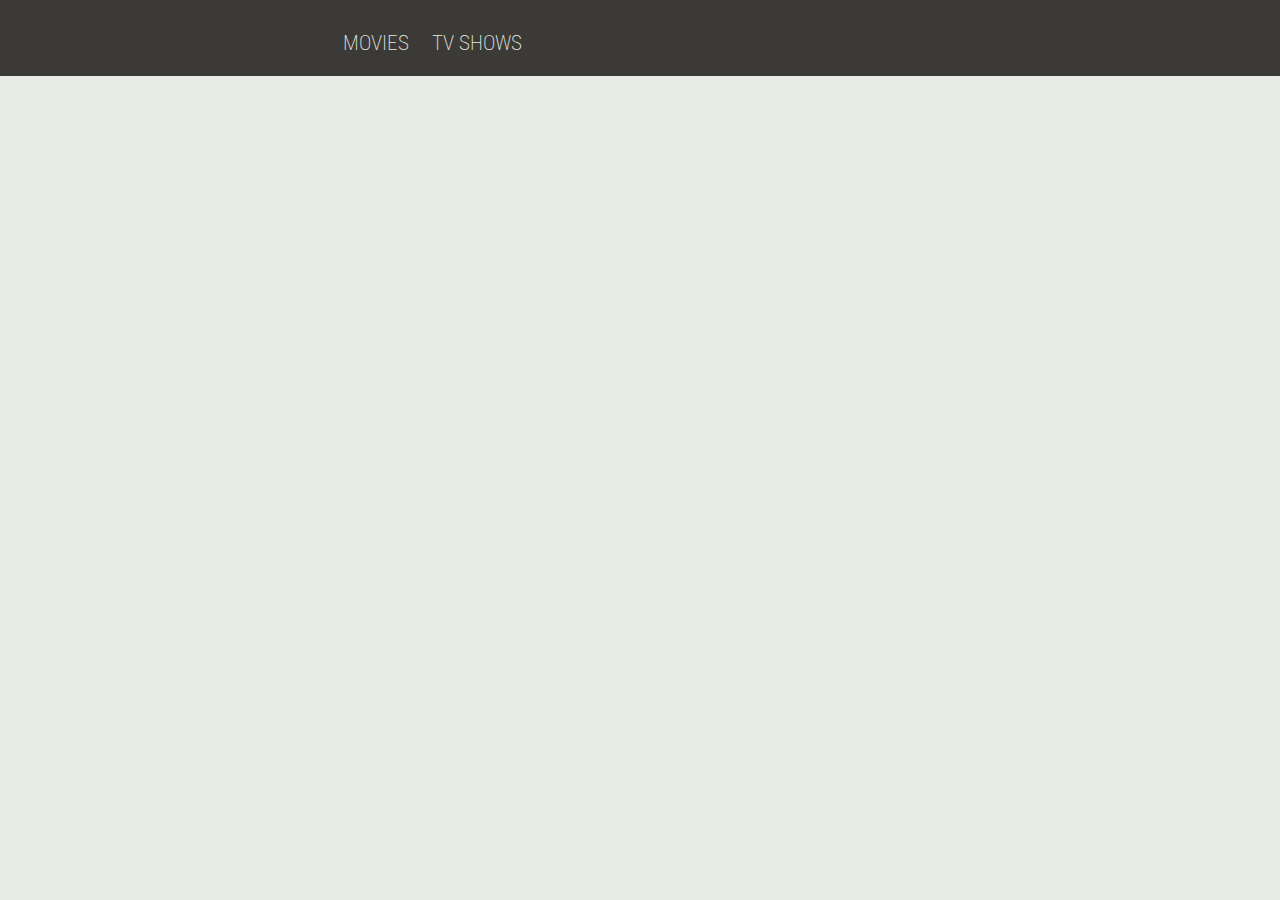
==== Rubicon/index.html @ d43d6e04 "Initial Code" ====
﻿<!DOCTYPE html>
<html ng-app="Rubicon">

<head>
    <script src="Scripts/angular.min.js"></script>
    <script src="Scripts/angular-ui-router.min.js"></script>
    <script src="Scripts/jquery-1.9.1.min.js"></script>
    <script src="Scripts/bootstrap.min.js"></script>
    <script src="app.js"></script>
    <link href="Content/bootstrap.min.css" rel="stylesheet" />
    <link href="style/site.css" rel="stylesheet" />
    <link href="https://fonts.googleapis.com/css?family=Roboto+Condensed" rel="stylesheet">
    <link href="fonts/OstrichSans-Black.otf" rel="stylesheet">
</head>
<body>
    <div class="container-fluid jumbotron">       
        <div class="row col-md-offset-3">
            <p ui-sref="movies" class="col-md-1" style="color: #e9ece5; font-family: 'Roboto Condensed', sans-serif; text-transform: uppercase; cursor:pointer; margin-right:10px;">Movies</p>
            <p ui-sref="tvshows" class="col-md-2" style="color: #e9ece5; font-family: 'Roboto Condensed', sans-serif; text-transform: uppercase; cursor:pointer">TV Shows</p>
        </div>
    </div>
    
    <div ui-view></div>

</body>
</html>
---- Rubicon/style/site.css ----
﻿.jumbotron {
    color: white;
    background-color: #3b3a36;
    height: 50px;
    margin-top: -20px;
}

body {
    background-color: #e9ece5;
}

.image {
    width: 100%;
    height: 100%;
}

    .image img {
        -webkit-transition: all 1s ease; /* Safari and Chrome */
        -moz-transition: all 1s ease; /* Firefox */
        -o-transition: all 1s ease; /* IE 9 */
        -ms-transition: all 1s ease; /* Opera */
        transition: all 1s ease;
    }

    .image:hover img {
        -webkit-transform: scale(1.05); /* Safari and Chrome */
        -moz-transform: scale(1.05); /* Firefox */
        -ms-transform: scale(1.05); /* IE 9 */
        -o-transform: scale(1.05); /* Opera */
        transform: scale(1.05);
    }

.details {
    font-size: 1vmax;
    font-family: 'Roboto Condensed', sans-serif;
    color: #3b3a36;
    text-align:justify
}
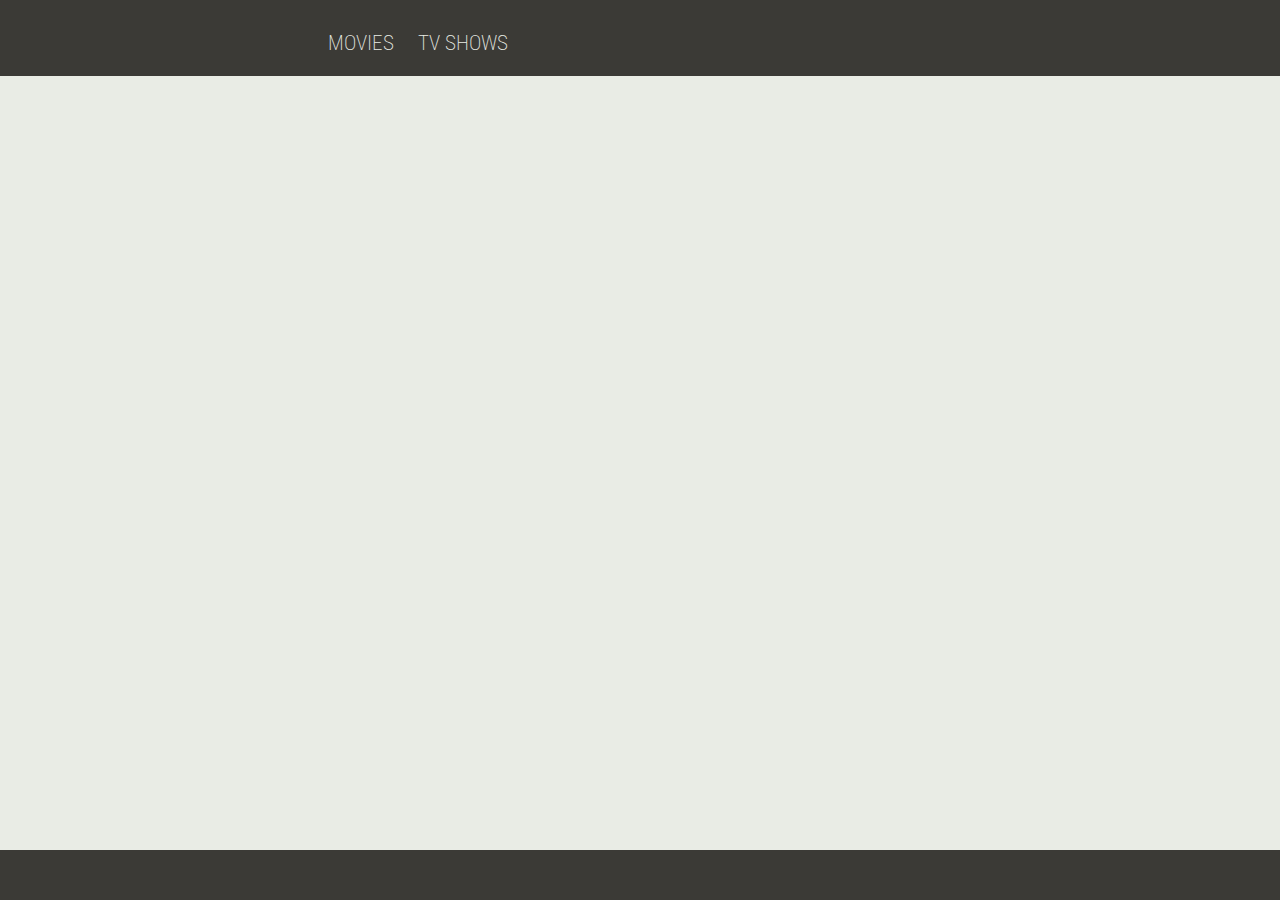
==== commit 9df06610: "cleanups" ====
--- a/Rubicon/index.html
+++ b/Rubicon/index.html
@@ -13,14 +13,18 @@
     <link href="fonts/OstrichSans-Black.otf" rel="stylesheet">
 </head>
 <body>
-    <div class="container-fluid jumbotron">       
-        <div class="row col-md-offset-3">
-            <p ui-sref="movies" class="col-md-1" style="color: #e9ece5; font-family: 'Roboto Condensed', sans-serif; text-transform: uppercase; cursor:pointer; margin-right:10px;">Movies</p>
-            <p ui-sref="tvshows" class="col-md-2" style="color: #e9ece5; font-family: 'Roboto Condensed', sans-serif; text-transform: uppercase; cursor:pointer">TV Shows</p>
+    <div class="container-fluid jumbotron">
+        <div class="col-md-offset-3">
+            <div class="row">
+                    <p ui-sref="movies" class="col-md-1 col-sm-2 col-xs-2" style="color: #e9ece5; font-family: 'Roboto Condensed', sans-serif; text-transform: uppercase; cursor:pointer; margin-right:10px;">Movies</p>
+                    <p ui-sref="tvshows" class="col-md-2 col-sm-5 col-xs-4" style="color: #e9ece5; font-family: 'Roboto Condensed', sans-serif; text-transform: uppercase; cursor:pointer">TV Shows</p>
+            </div>
         </div>
     </div>
-    
+
     <div ui-view></div>
+    <footer class="jumb-bot">
+    </footer>
+</body>
 
-</body>
 </html>--- a/Rubicon/style/site.css
+++ b/Rubicon/style/site.css
@@ -1,12 +1,33 @@
-﻿.jumbotron {
+﻿html {
+    position: relative;
+    min-height: 100%;
+}
+
+body {
+    background-color: #e9ece5;
+    overflow-x: hidden;
+    margin: 0 0 100px;
+}
+
+footer {
+    position: absolute;
+    left: 0;
+    bottom: 0;
+    height: 100px;
+    width: 100%;
+}
+
+.jumbotron {
     color: white;
     background-color: #3b3a36;
     height: 50px;
     margin-top: -20px;
 }
 
-body {
-    background-color: #e9ece5;
+.jumb-bot {
+    color: white;
+    background-color: #3b3a36;
+    height: 50px;
 }
 
 .image {
@@ -15,18 +36,18 @@
 }
 
     .image img {
-        -webkit-transition: all 1s ease; /* Safari and Chrome */
-        -moz-transition: all 1s ease; /* Firefox */
-        -o-transition: all 1s ease; /* IE 9 */
-        -ms-transition: all 1s ease; /* Opera */
+        -webkit-transition: all 1s ease;
+        -moz-transition: all 1s ease; 
+        -o-transition: all 1s ease;
+        -ms-transition: all 1s ease;
         transition: all 1s ease;
     }
 
     .image:hover img {
-        -webkit-transform: scale(1.05); /* Safari and Chrome */
-        -moz-transform: scale(1.05); /* Firefox */
-        -ms-transform: scale(1.05); /* IE 9 */
-        -o-transform: scale(1.05); /* Opera */
+        -webkit-transform: scale(1.05);
+        -moz-transform: scale(1.05); 
+        -ms-transform: scale(1.05);
+        -o-transform: scale(1.05);
         transform: scale(1.05);
     }
 
@@ -34,5 +55,13 @@
     font-size: 1vmax;
     font-family: 'Roboto Condensed', sans-serif;
     color: #3b3a36;
-    text-align:justify
+    text-align: justify;
+}
+
+.poster {
+    border-radius: 10px;
+    max-height: 578px;
+    min-height: 578px;
+    width: 100%;
+    box-shadow: 0px 3px 7px 3px #333;
 }